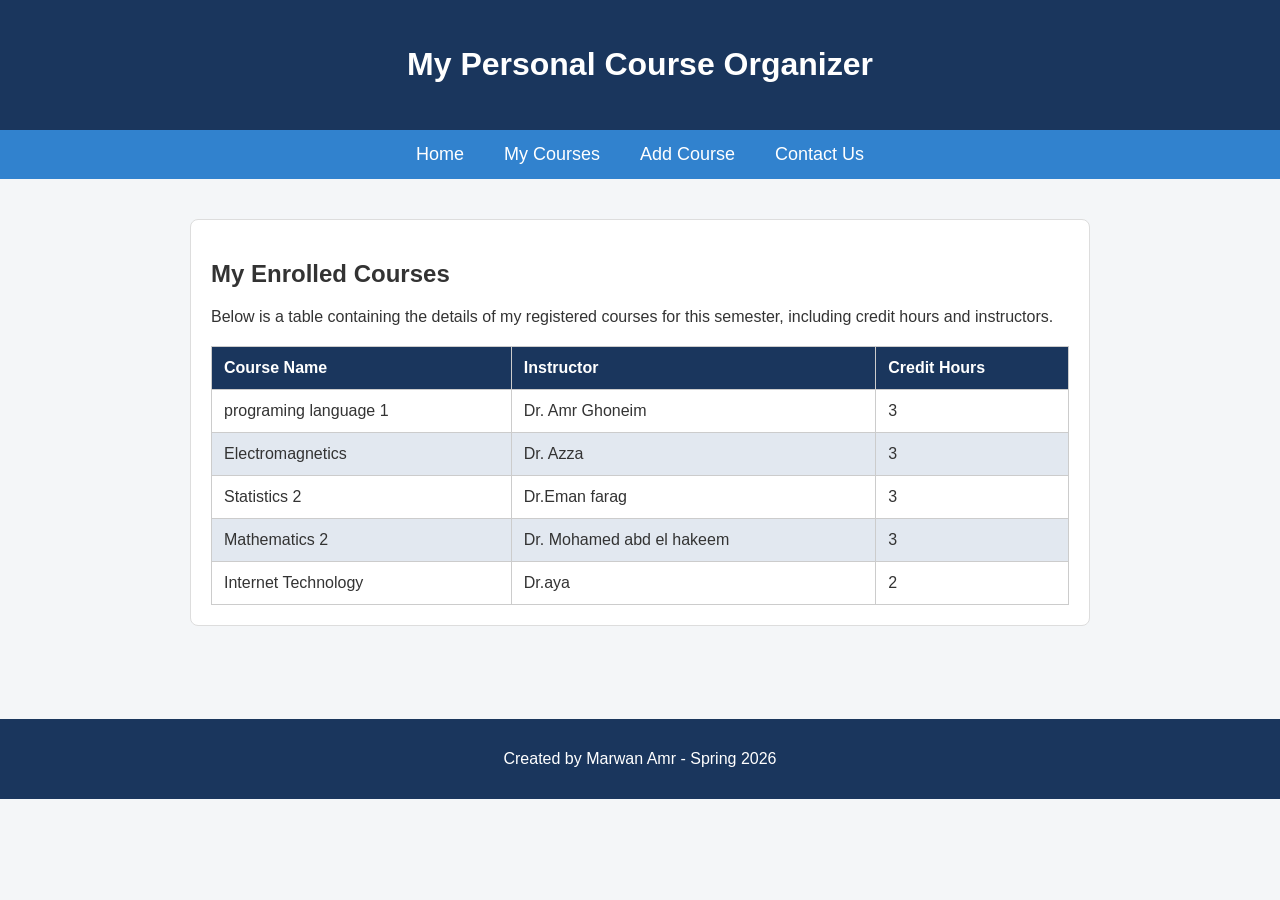
==== courses.html @ f6691c6b "Add files via upload" ====
<!DOCTYPE html>
<html lang="en">
<head>
    <meta charset="UTF-8">
    <meta name="viewport" content="width=device-width, initial-scale=1.0">
    <title>My Courses - Organizer</title>
    <link rel="stylesheet" href="style.css">
</head>
<body>

    <header>
        <h1>My Personal Course Organizer</h1>
    </header>

    <nav>
        <a href="index.html">Home</a>
        <a href="courses.html">My Courses</a>
        <a href="add-course.html">Add Course</a>
        <a href="contact.html">Contact Us</a>
    </nav>

    <main>
        <section>
            <h2>My Enrolled Courses</h2>
            <p>Below is a table containing the details of my registered courses for this semester, including credit hours and instructors.</p>
            
            <table>
                <thead>
                    <tr>
                        <th>Course Name</th>
                        <th>Instructor</th>
                        <th>Credit Hours</th>
                    </tr>
                </thead>
                <tbody>
                    <tr>
                        <td>programing language 1</td>
                        <td>Dr. Amr Ghoneim</td>
                        <td>3</td>
                    </tr>
                    <tr>
                        <td>Electromagnetics</td>
                        <td>Dr. Azza</td>
                        <td>3</td>
                    </tr>
                    <tr>
                        <td>Statistics 2</td>
                        <td>Dr.Eman farag</td>
                        <td>3</td>
                    </tr>
                    <tr>
                        <td>Mathematics 2</td>
                        <td>Dr. Mohamed abd el hakeem</td>
                        <td>3</td>
                    </tr>
                    <tr>
                        <td>Internet Technology</td>
                        <td>Dr.aya</td>
                        <td>2</td>
                    </tr>
                </tbody>
            </table>
        </section>
    </main>

    <footer>
        <p>Created by Marwan Amr - Spring 2026</p>
    </footer>

</body>
</html>
---- style.css ----
/*
  Student Name: marwan Amr Mohammed
  Student ID: 20250998
*/ 

:root {
    --dark-blue: #1a365d;
    --light-blue: #3182ce;
    --bg-color: #f4f6f8;
    --text-color: #333333;
}


body {
    font-family: Arial, Helvetica, sans-serif;
    background-color: var(--bg-color);
    color: var(--text-color);
    margin: 0;
    padding: 0;
}


header {
    background-color: var(--dark-blue);
    color: white;
    text-align: center;
    padding: 25px 0;
}

nav {
    background-color: var(--light-blue);
    display: flex;
    justify-content: center;
}

nav a {
    color: white;
    text-decoration: none;
    padding: 14px 20px;
    font-size: 18px;
    transition: background-color 0.3s; 
}

nav a:hover {
    background-color: var(--dark-blue);
}

main {
    padding: 20px;
    max-width: 900px;
    margin: 20px auto;
    min-height: 50vh; 
}

section {
    background-color: white;
    padding: 20px;
    border: 1px solid #ddd;
    border-radius: 8px;
}

footer {
    background-color: var(--dark-blue);
    color: white;
    text-align: center;
    padding: 15px 0;
    margin-top: 30px;
}

@media (max-width: 600px) {
    nav {
        flex-direction: column;
        text-align: center;
    }
    
    nav a {
        border-bottom: 1px solid #1a365d;
    }
}

table {
    width: 100%;
    border-collapse: collapse;
    margin-top: 20px;
}

table th, table td {
    border: 1px solid #ccc;
    padding: 12px;
    text-align: left;
}

table th {
    background-color: var(--dark-blue);
    color: white;
}

table tr:nth-child(even) {
    background-color: #e2e8f0;
}

table tr:hover {
    background-color: #cbd5e1; 
}
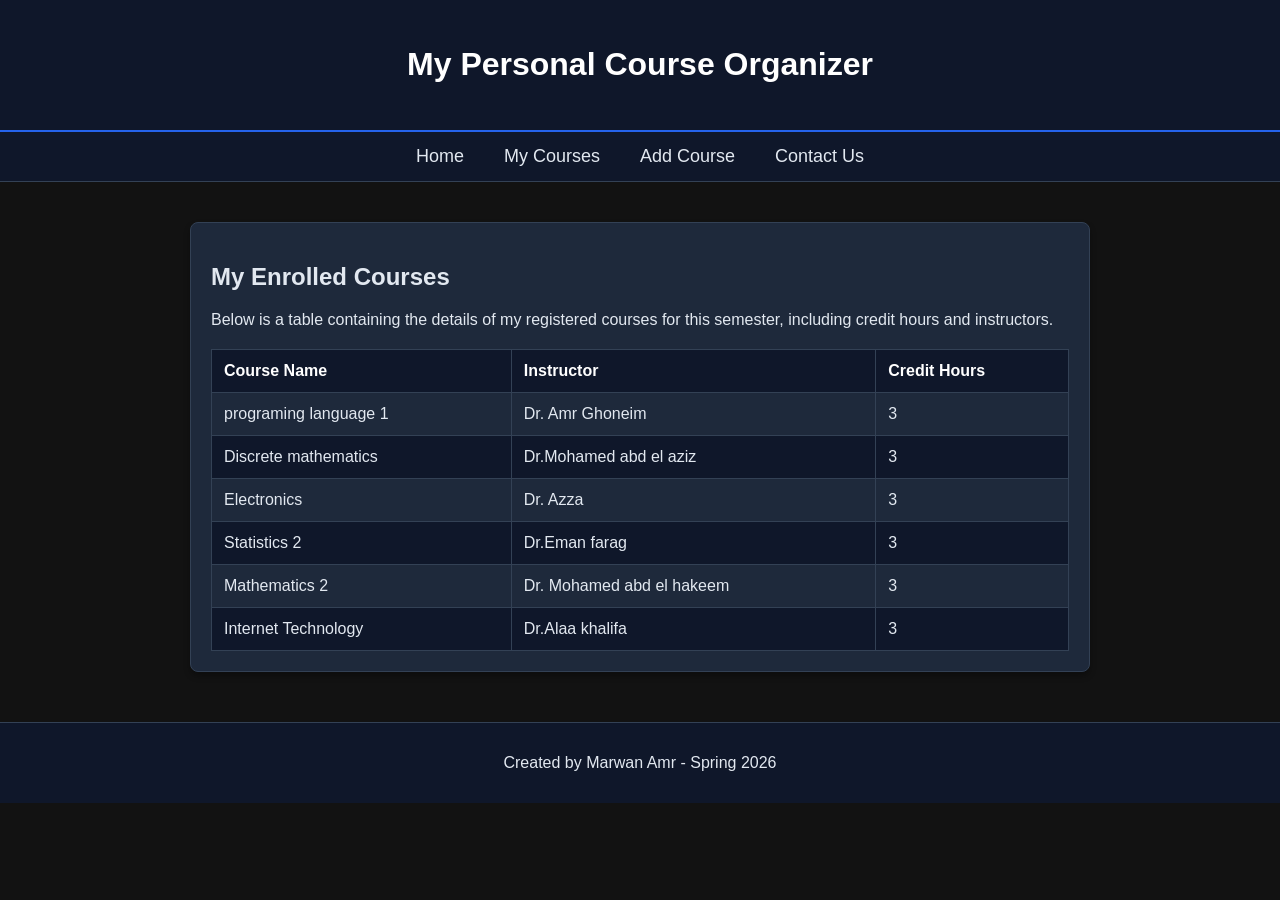
==== commit add63c46: "Update courses.html" ====
--- a/courses.html
+++ b/courses.html
@@ -38,8 +38,14 @@
                         <td>Dr. Amr Ghoneim</td>
                         <td>3</td>
                     </tr>
+                    
                     <tr>
-                        <td>Electromagnetics</td>
+                        <td>Discrete mathematics</td>
+                        <td>Dr.Mohamed abd el aziz</td>
+                        <td>3</td>
+                    </tr>
+                    <tr>
+                        <td>Electronics</td>
                         <td>Dr. Azza</td>
                         <td>3</td>
                     </tr>
@@ -55,8 +61,8 @@
                     </tr>
                     <tr>
                         <td>Internet Technology</td>
-                        <td>Dr.aya</td>
-                        <td>2</td>
+                        <td>Dr.Alaa khalifa</td>
+                        <td>3</td>
                     </tr>
                 </tbody>
             </table>
@@ -68,4 +74,4 @@
     </footer>
 
 </body>
-</html>+</html>
--- a/style.css
+++ b/style.css
@@ -1,13 +1,16 @@
 /*
-  Student Name: marwan Amr Mohammed
+  Student Name: Marwan Amr Mohammed
   Student ID: 20250998
-*/ 
+*/
+
 
 :root {
-    --dark-blue: #1a365d;
-    --light-blue: #3182ce;
-    --bg-color: #f4f6f8;
-    --text-color: #333333;
+    --dark-blue: #0f172a; 
+    --light-blue: #2563eb; 
+    --bg-color: #121212; 
+    --text-color: #e2e8f0;
+    --section-bg: #1e293b; 
+    --border-color: #334155; 
 }
 
 
@@ -25,57 +28,54 @@
     color: white;
     text-align: center;
     padding: 25px 0;
+    border-bottom: 2px solid var(--light-blue);
 }
 
+
 nav {
-    background-color: var(--light-blue);
+    background-color: var(--dark-blue);
     display: flex;
     justify-content: center;
+    border-bottom: 1px solid var(--border-color);
 }
 
 nav a {
-    color: white;
+    color: var(--text-color);
     text-decoration: none;
     padding: 14px 20px;
     font-size: 18px;
-    transition: background-color 0.3s; 
+    transition: background-color 0.3s, color 0.3s;
 }
 
+
 nav a:hover {
-    background-color: var(--dark-blue);
+    background-color: var(--light-blue);
+    color: white;
 }
+
 
 main {
     padding: 20px;
     max-width: 900px;
     margin: 20px auto;
-    min-height: 50vh; 
+    min-height: 50vh;
 }
 
 section {
-    background-color: white;
+    background-color: var(--section-bg);
     padding: 20px;
-    border: 1px solid #ddd;
+    border: 1px solid var(--border-color);
     border-radius: 8px;
+    box-shadow: 0 4px 6px rgba(0, 0, 0, 0.3);
 }
 
 footer {
     background-color: var(--dark-blue);
-    color: white;
+    color: var(--text-color);
     text-align: center;
     padding: 15px 0;
     margin-top: 30px;
-}
-
-@media (max-width: 600px) {
-    nav {
-        flex-direction: column;
-        text-align: center;
-    }
-    
-    nav a {
-        border-bottom: 1px solid #1a365d;
-    }
+    border-top: 1px solid var(--border-color);
 }
 
 table {
@@ -85,7 +85,7 @@
 }
 
 table th, table td {
-    border: 1px solid #ccc;
+    border: 1px solid var(--border-color);
     padding: 12px;
     text-align: left;
 }
@@ -96,9 +96,60 @@
 }
 
 table tr:nth-child(even) {
-    background-color: #e2e8f0;
+    background-color: #0f172a;
 }
 
 table tr:hover {
-    background-color: #cbd5e1; 
-}+    background-color: #334155;
+}
+
+form {
+    display: flex;
+    flex-direction: column;
+    gap: 15px;
+    max-width: 500px;
+}
+
+label {
+    font-weight: bold;
+    color: var(--light-blue);
+}
+
+input, textarea {
+    padding: 10px;
+    background-color: #0f172a;
+    color: white;
+    border: 1px solid var(--border-color);
+    border-radius: 4px;
+    font-size: 16px;
+}
+
+input::placeholder, textarea::placeholder {
+    color: #94a3b8;
+}
+
+button {
+    background-color: var(--light-blue);
+    color: white;
+    padding: 12px;
+    border: none;
+    border-radius: 4px;
+    cursor: pointer;
+    font-size: 18px;
+    transition: background-color 0.3s;
+}
+
+button:hover {
+    background-color: #1d4ed8;
+}
+
+@media (max-width: 600px) {
+    nav {
+        flex-direction: column;
+        text-align: center;
+    }
+    
+    nav a {
+        border-bottom: 1px solid var(--border-color);
+    }
+}
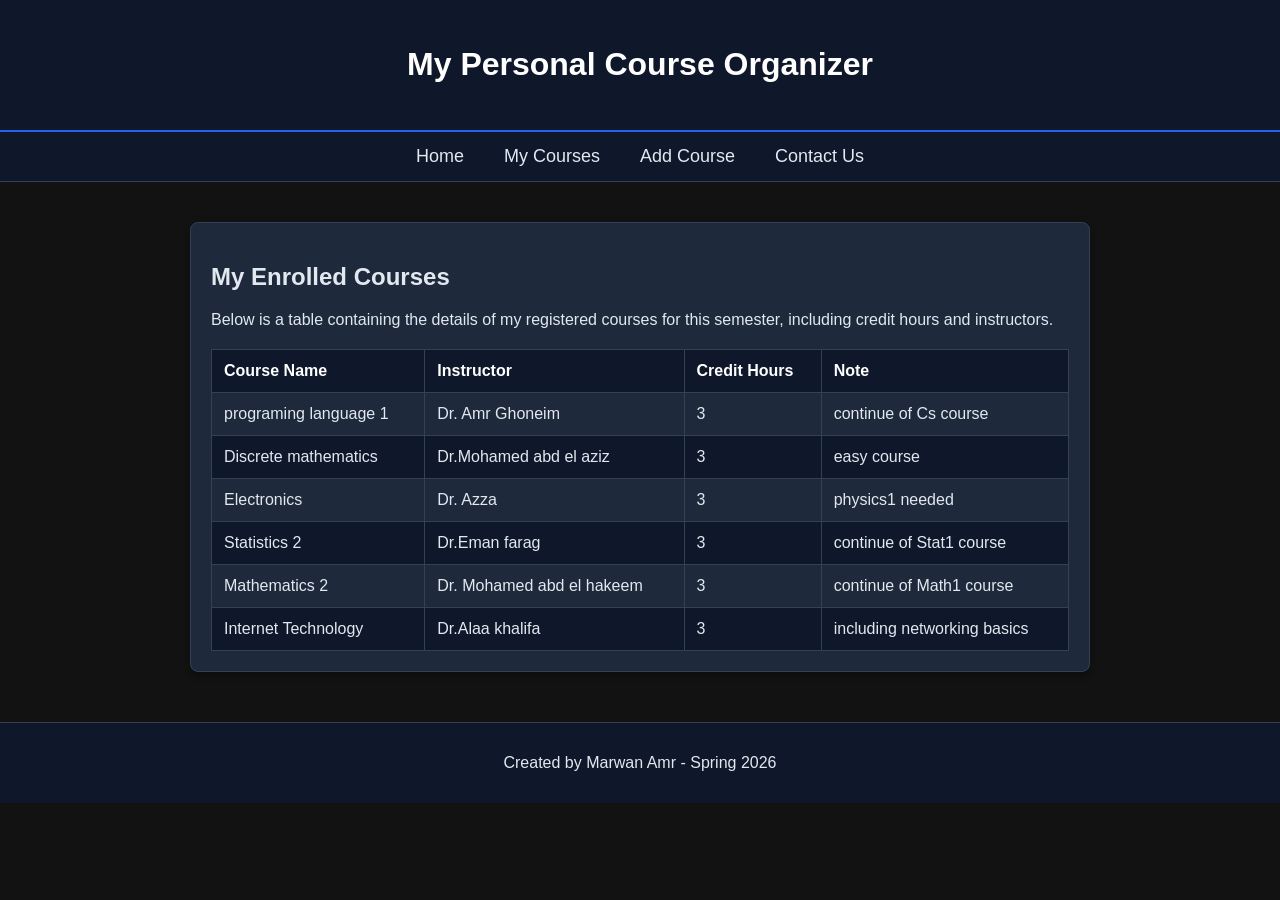
==== commit d13cd3c3: "Update courses.html" ====
--- a/courses.html
+++ b/courses.html
@@ -30,6 +30,7 @@
                         <th>Course Name</th>
                         <th>Instructor</th>
                         <th>Credit Hours</th>
+                        <th>Note</th>
                     </tr>
                 </thead>
                 <tbody>
@@ -37,32 +38,38 @@
                         <td>programing language 1</td>
                         <td>Dr. Amr Ghoneim</td>
                         <td>3</td>
+                        <td>continue of Cs course</td>
                     </tr>
                     
                     <tr>
                         <td>Discrete mathematics</td>
                         <td>Dr.Mohamed abd el aziz</td>
                         <td>3</td>
+                        <td>easy course</td>
                     </tr>
                     <tr>
                         <td>Electronics</td>
                         <td>Dr. Azza</td>
                         <td>3</td>
+                        <td>physics1 needed</td>
                     </tr>
                     <tr>
                         <td>Statistics 2</td>
                         <td>Dr.Eman farag</td>
                         <td>3</td>
+                        <td>continue of Stat1 course</td>
                     </tr>
                     <tr>
                         <td>Mathematics 2</td>
                         <td>Dr. Mohamed abd el hakeem</td>
                         <td>3</td>
+                        <td>continue of Math1 course</td>
                     </tr>
                     <tr>
                         <td>Internet Technology</td>
                         <td>Dr.Alaa khalifa</td>
                         <td>3</td>
+                        <td>including networking basics</td>
                     </tr>
                 </tbody>
             </table>
